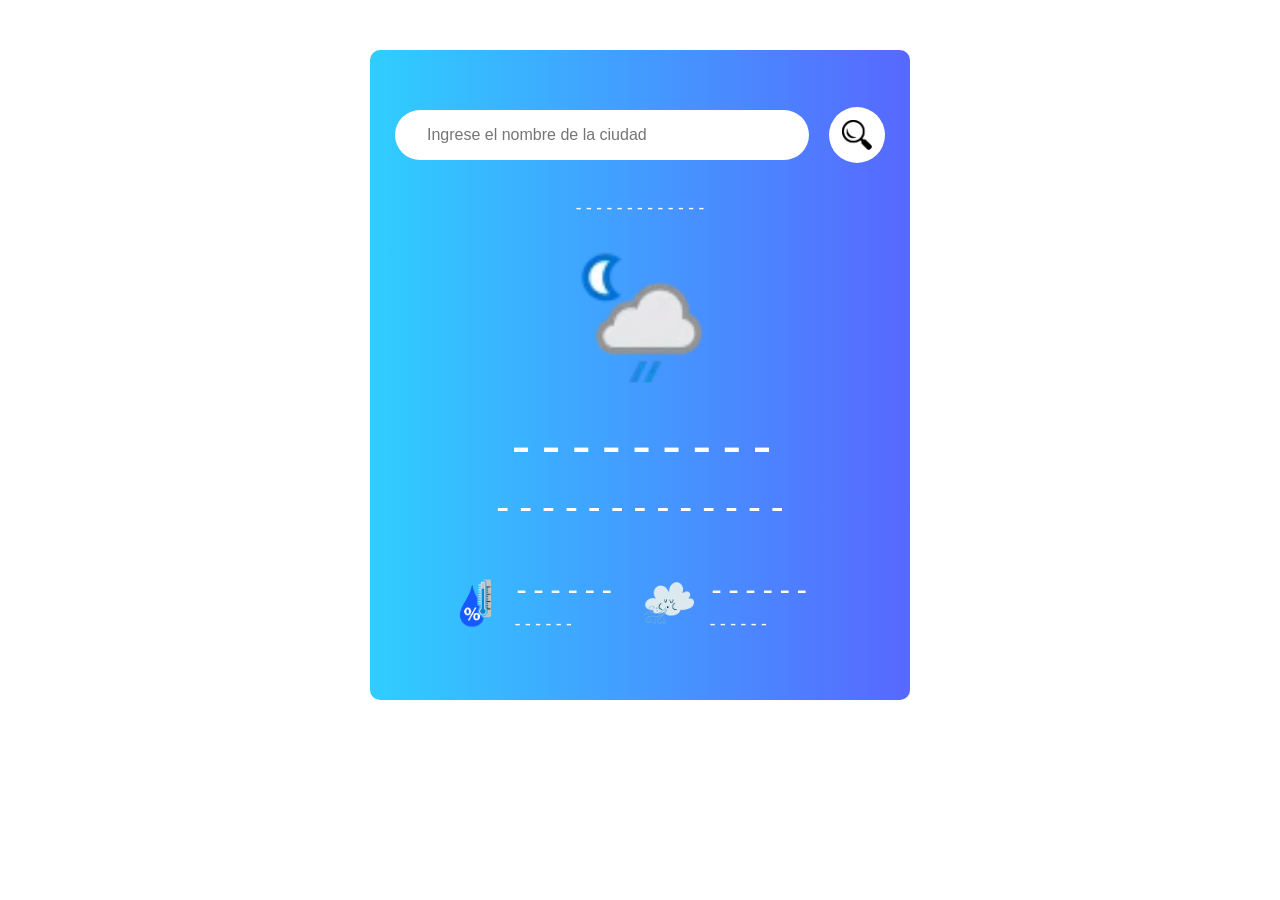
==== index.html @ b7eed1d8 "Create index.html" ====
<!doctype html>
<html lang="en">
  <head>
    <meta charset="UTF-8" />
    <meta name="viewport" content="width=device-width, initial-scale=1.0" />
    <title>Document</title>
    <link rel="stylesheet" href="index.css" />
  </head>
  <body>
    <div class="content">
      <form class="form" id="form">
        <input
          class="input"
          type="text"
          id="search"
          placeholder="Ingrese el nombre de la ciudad"
        />
        <div class="content_button">
          <button class="button" id="searchButton" type="submit">
            <img class="image_1" src="../assest/buscar.png" alt="" />
          </button>
        </div>
      </form>
      <div class="box">
        <div>
          <p class="type_time" id="typeTime">-------------</p>
        </div>
        <div class="content_img">
          <img class="img_2" src="../assest/clima-ejemplo.webp" alt="" />
        </div>
        <div class="dat" id="dat">
        </div>
        <div class="content_caracter">
          <div class="caracter">
            <img
              class="img_caracter"
              src="../assest/humedad.png"
              alt=""
            />
            <div class="box_text" id="box_text">
            </div>
          </div>
          <div class="caracter">
            <img
              class="img_caracter_2"
              src="../assest/viento.png"
              alt=""
            />
            <div class="box_text" id="box_text_2">
            </div>
          </div>
        </div>
      </div>
    </div>
    <script src="index.js"></script>
  </body>
</html>
---- index.css ----
body{
    margin: 0;
    padding: 0;
    font-family: serif, sans-serif;
}

.content{
    display: flex;
    flex-direction: column;
    align-items: center;
    gap: 10px;
    width: 500px;
    height: 550px;
    margin: 50px auto;
    padding: 50px 20px;
    border-radius: 10px;
    background: linear-gradient(to right, #2fceff, #5768ff);
}
.form{
    display: flex;
    flex-direction: row;
    gap: 20px;
    align-items: center;
    justify-content: center ;
}
.input{
    padding: 10px 32px;
    margin: 10px 0;
    border: none;
    border-radius: 35px;
    font-size: 16px;
    outline: none;
}

#search{
    width: 350px;
    height: 30px;
}

.content_button{
    display: flex;
    align-items: center;
    justify-content: center;
    width: 50px;
    height: 50px;
    border-radius: 50%;
    padding: 3px;
    background-color: white;
}

.button{
    width:  30px;
    height: 30px;
    padding: 0;
    border: none;
}

.image_1{
    width: 100%;
    height: 100%;
    cursor: pointer;
    object-fit: contain;
    border: none;
    background-color: white;
    user-select: none;
    -webkit-user-drag: none;
    pointer-events: none;
}

img{
    user-select: none;
    -webkit-user-drag: none;
    pointer-events: none;
}

.box{
    display: flex;
    flex-direction: column;
    justify-content: center;
    align-items: center;
    gap: 10px;
    color: white;
    font-family: monospace;
    font-size: 17px;
    font-weight: 500;
}

.content_img{
    width: 150px;
    height: 150px;
}

.img_2{
    width: 100%;
    height: 100%;
}

.dat{
    display: flex;
    flex-direction: column;
    gap: 7px;
    margin-top: 10px;
}


.text_dat{
    text-align: center;
    font-size: 38px;
    margin: 0;
}

.text_dat:first-child{
    font-size: 55px;
    font-weight: 500;
    letter-spacing: -3px;
}

.content_caracter{
    display: flex;
    flex-direction: row;
    gap: 100px;
    margin-top: 30px;
}

.caracter{
    display: flex;
    flex-direction: row;
    gap: 10px;
    box-sizing: border-box;
    width: 95px;
    justify-content: center;
    align-items: center;
}

.img_caracter{
    width: 50px;
    height: 50px;
}

.img_caracter_2{
    width: 50px;
    height: 50px;
}

.box_text{
    display: flex;
    flex-direction: column;
}

.caracter_text{
    display: inline-block;
    width: 120px;
    margin: 3px;
    box-sizing: border-box;
}

.caracter_text:first-child{
    font-size: 30px;
    font-weight: 500;
    letter-spacing: -1px;
}
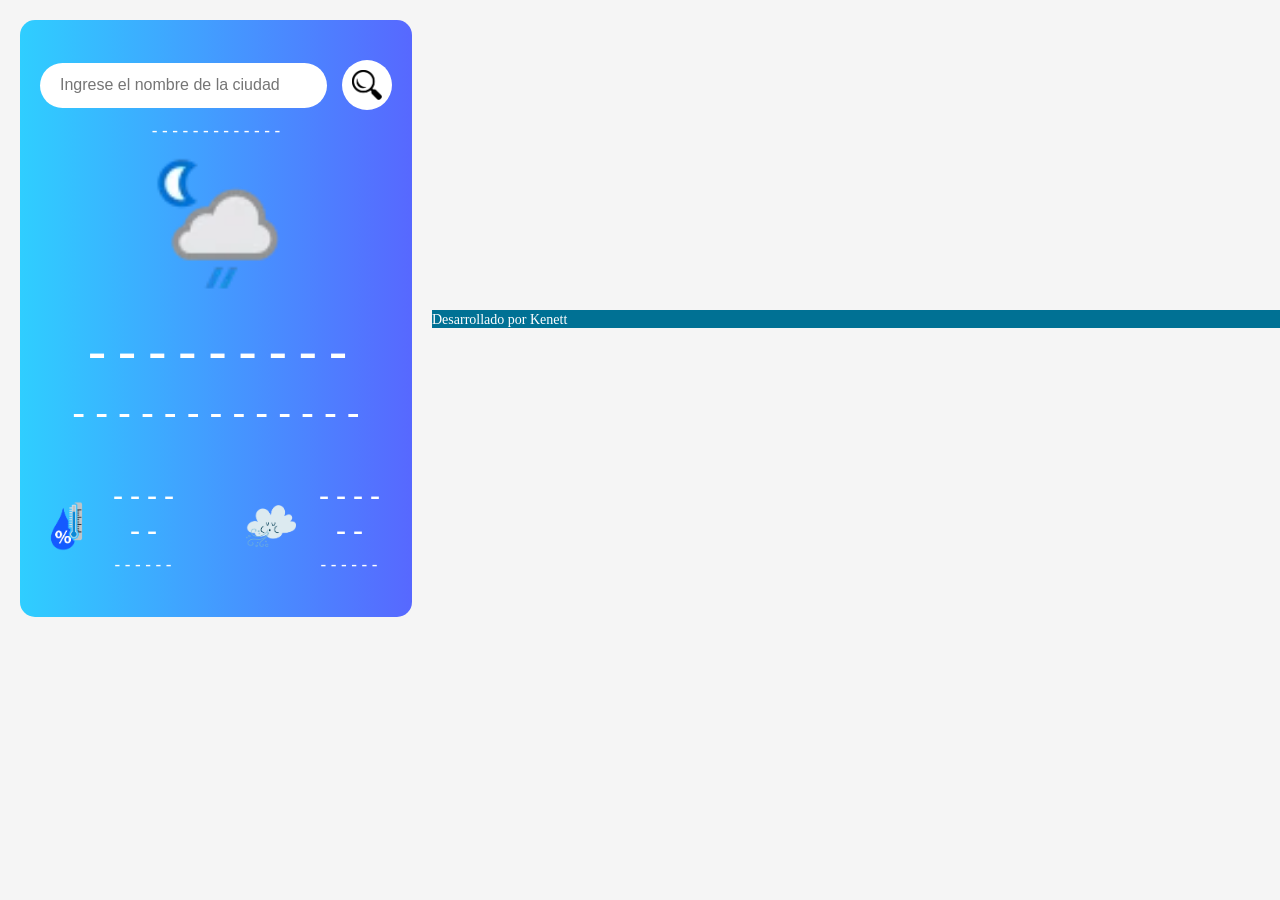
==== commit bc228d09: "Update index.html" ====
--- a/index.html
+++ b/index.html
@@ -52,6 +52,11 @@
         </div>
       </div>
     </div>
+    <footer>
+        <a class="footer-link" href="./kenett.html" target="_blank" rel="noopener noreferrer">
+          Desarrollado por Kenett
+        </a>
+    </footer> 
     <script src="index.js"></script>
   </body>
 </html>
--- a/index.css
+++ b/index.css
@@ -1,46 +1,61 @@
-body{
+*{
+    box-sizing: border-box;
+    margin: 0;
+    padding: 0;
+}
+
+body {
     margin: 0;
     padding: 0;
     font-family: serif, sans-serif;
-}
-
-.content{
+    display: flex;
+    justify-content: center;
+    align-items: center;
+    background: #f5f5f5;
+}
+
+.content {
     display: flex;
     flex-direction: column;
     align-items: center;
     gap: 10px;
     width: 500px;
-    height: 550px;
-    margin: 50px auto;
-    padding: 50px 20px;
-    border-radius: 10px;
+    min-height: 550px;
+    margin: 20px;
+    padding: 40px 20px;
+    border-radius: 15px;
     background: linear-gradient(to right, #2fceff, #5768ff);
 }
-.form{
+
+.form {
     display: flex;
     flex-direction: row;
-    gap: 20px;
-    align-items: center;
-    justify-content: center ;
-}
-.input{
-    padding: 10px 32px;
-    margin: 10px 0;
+    gap: 15px;
+    width: 100%;
+    align-items: center;
+    justify-content: center;
+}
+
+.input {
+    width: 100%;
+    max-width: 350px;
+    padding: 10px 20px;
     border: none;
     border-radius: 35px;
     font-size: 16px;
     outline: none;
 }
 
-#search{
-    width: 350px;
-    height: 30px;
-}
-
-.content_button{
-    display: flex;
-    align-items: center;
-    justify-content: center;
+#search {
+    width: 100%;
+    height: 45px;
+}
+
+.content_button {
+    display: flex;
+    align-items: center;
+    justify-content: center;
+    flex-shrink: 0;
     width: 50px;
     height: 50px;
     border-radius: 50%;
@@ -48,14 +63,16 @@
     background-color: white;
 }
 
-.button{
-    width:  30px;
+.button {
+    width: 30px;
     height: 30px;
     padding: 0;
     border: none;
-}
-
-.image_1{
+    background: transparent;
+    cursor: pointer;
+}
+
+.image_1 {
     width: 100%;
     height: 100%;
     cursor: pointer;
@@ -67,13 +84,13 @@
     pointer-events: none;
 }
 
-img{
+img {
     user-select: none;
     -webkit-user-drag: none;
-    pointer-events: none;
-}
-
-.box{
+}
+
+.box {
+    width: 100%;
     display: flex;
     flex-direction: column;
     justify-content: center;
@@ -83,79 +100,265 @@
     font-family: monospace;
     font-size: 17px;
     font-weight: 500;
-}
-
-.content_img{
+    text-align: center;
+}
+
+.content_img {
     width: 150px;
     height: 150px;
 }
 
-.img_2{
+.img_2 {
     width: 100%;
     height: 100%;
-}
-
-.dat{
+    object-fit: contain;
+}
+
+.dat {
     display: flex;
     flex-direction: column;
     gap: 7px;
     margin-top: 10px;
 }
 
-
-.text_dat{
+.text_dat {
     text-align: center;
     font-size: 38px;
     margin: 0;
-}
-
-.text_dat:first-child{
+    word-break: break-word;
+}
+
+.text_dat:first-child {
     font-size: 55px;
     font-weight: 500;
     letter-spacing: -3px;
 }
 
-.content_caracter{
+.content_caracter {
+    width: 100%;
     display: flex;
     flex-direction: row;
-    gap: 100px;
+    justify-content: center;
+    align-items: center;
+    gap: 60px;
     margin-top: 30px;
 }
 
-.caracter{
+.caracter {
     display: flex;
     flex-direction: row;
     gap: 10px;
     box-sizing: border-box;
-    width: 95px;
-    justify-content: center;
-    align-items: center;
-}
-
-.img_caracter{
+    min-width: 120px;
+    justify-content: center;
+    align-items: center;
+}
+
+.img_caracter,
+.img_caracter_2 {
     width: 50px;
     height: 50px;
-}
-
-.img_caracter_2{
-    width: 50px;
-    height: 50px;
-}
-
-.box_text{
+    object-fit: contain;
+}
+
+.box_text {
     display: flex;
     flex-direction: column;
 }
 
-.caracter_text{
+.caracter_text {
     display: inline-block;
-    width: 120px;
+    width: auto;
+    min-width: 80px;
     margin: 3px;
     box-sizing: border-box;
 }
 
-.caracter_text:first-child{
+.caracter_text:first-child {
     font-size: 30px;
     font-weight: 500;
     letter-spacing: -1px;
-}+}
+
+footer{
+    width: 100%;
+    background-color: #007194;
+}
+
+.footer-link{
+    color: white;
+    text-decoration: none;
+    font-size: 14px;
+    margin-top: 20px;
+    justify-content: center;
+    align-items: center;
+    text-align: center;
+}
+
+@media (max-width: 700px) {
+    body {
+        align-items: flex-start;
+        padding: 20px 10px;
+    }
+
+    .content {
+        width: 100%;
+        max-width: 500px;
+        margin: 0;
+        padding: 30px 20px;
+    }
+
+    .form {
+        gap: 10px;
+    }
+
+    .input {
+        max-width: none;
+    }
+
+    .type_time {
+        margin-top: 10px;
+    }
+
+    .content_caracter {
+        gap: 30px;
+    }
+}
+@media (max-width: 480px) {
+    body {
+        padding: 10px;
+    }
+
+    .content {
+        width: 100%;
+        padding: 25px 15px;
+        border-radius: 12px;
+    }
+
+    .form {
+        width: 100%;
+        flex-direction: row;
+        gap: 8px;
+    }
+
+    #search {
+        width: 100%;
+        height: 45px;
+        font-size: 15px;
+    }
+
+    .input {
+        padding: 10px 15px;
+    }
+
+    .content_button {
+        width: 45px;
+        height: 45px;
+    }
+
+    .button {
+        width: 25px;
+        height: 25px;
+    }
+
+    .type_time {
+        margin-top: 10px;
+    }
+
+    .box {
+        width: 100%;
+    }
+
+    .content_img {
+        width: 130px;
+        height: 130px;
+    }
+
+    .text_dat {
+        font-size: 30px;
+    }
+
+    .text_dat:first-child {
+        font-size: 45px;
+        letter-spacing: -2px;
+    }
+
+    .content_caracter {
+        flex-direction: row;
+        justify-content: space-around;
+        gap: 10px;
+        margin-top: 20px;
+    }
+
+    .caracter {
+        min-width: 0;
+        width: 45%;
+        gap: 6px;
+    }
+
+    .img_caracter,
+    .img_caracter_2 {
+        width: 40px;
+        height: 40px;
+    }
+
+    .caracter_text {
+        min-width: 60px;
+        margin: 2px;
+        font-size: 14px;
+    }
+
+    .caracter_text:first-child {
+        font-size: 22px;
+    }
+}
+@media (max-width: 360px) {
+    .content {
+        padding: 20px 10px;
+    }
+
+    .form {
+        gap: 5px;
+    }
+
+    #search {
+        font-size: 14px;
+    }
+
+    .content_button {
+        width: 40px;
+        height: 40px;
+    }
+
+    .button {
+        width: 22px;
+        height: 22px;
+    }
+
+    .type_time {
+        margin-top: 10px;
+    }
+
+    .content_img {
+        width: 110px;
+        height: 110px;
+    }
+
+    .text_dat:first-child {
+        font-size: 38px;
+    }
+
+    .content_caracter {
+        gap: 5px;
+    }
+
+    .img_caracter,
+    .img_caracter_2 {
+        width: 35px;
+        height: 35px;
+    }
+
+    .caracter_text:first-child {
+        font-size: 19px;
+    }
+}
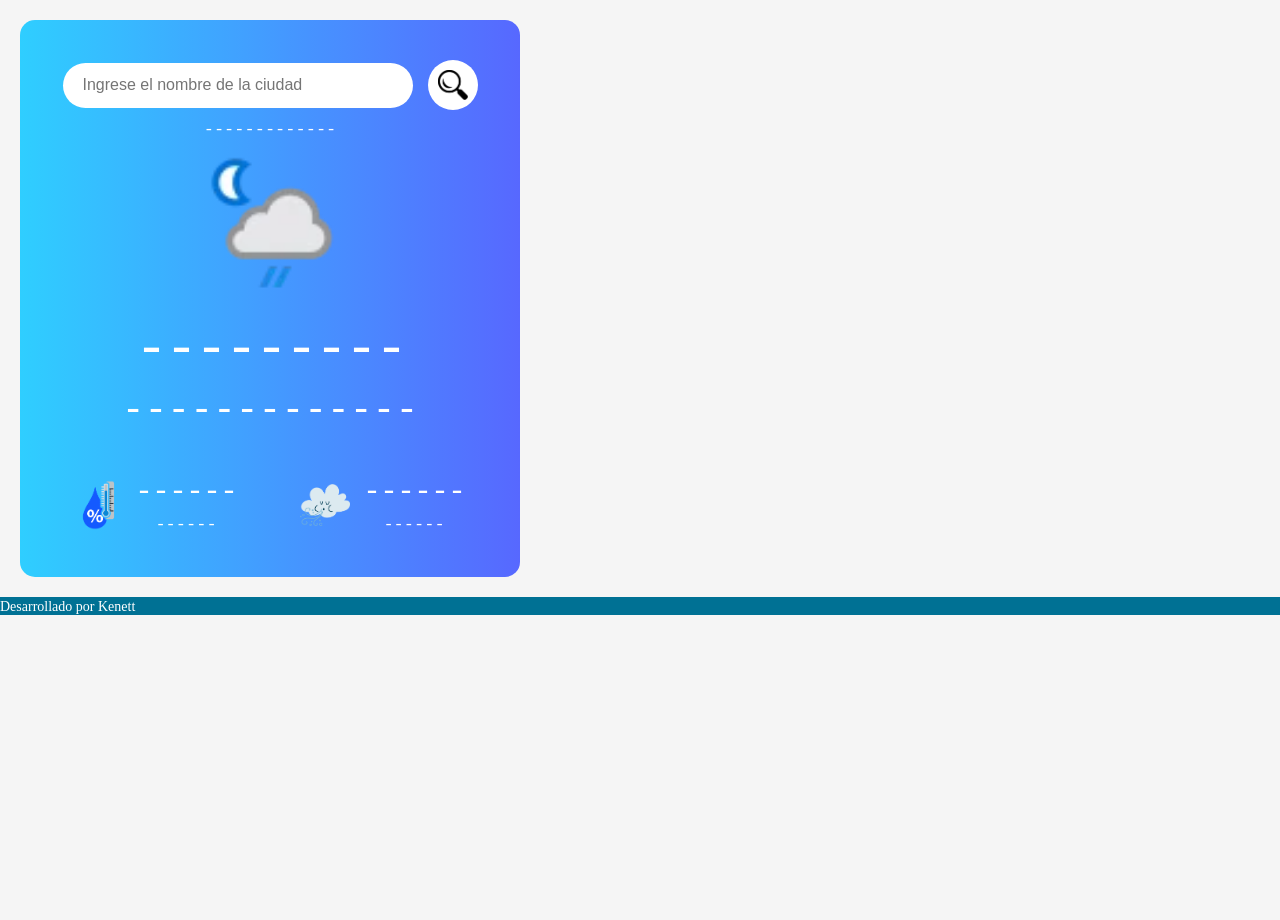
==== commit 259565af: "Update index.html" ====
--- a/index.html
+++ b/index.html
@@ -7,51 +7,55 @@
     <link rel="stylesheet" href="index.css" />
   </head>
   <body>
-    <div class="content">
-      <form class="form" id="form">
-        <input
-          class="input"
-          type="text"
-          id="search"
-          placeholder="Ingrese el nombre de la ciudad"
-        />
-        <div class="content_button">
-          <button class="button" id="searchButton" type="submit">
-            <img class="image_1" src="../assest/buscar.png" alt="" />
-          </button>
-        </div>
-      </form>
-      <div class="box">
-        <div>
-          <p class="type_time" id="typeTime">-------------</p>
-        </div>
-        <div class="content_img">
-          <img class="img_2" src="../assest/clima-ejemplo.webp" alt="" />
-        </div>
-        <div class="dat" id="dat">
-        </div>
-        <div class="content_caracter">
-          <div class="caracter">
-            <img
-              class="img_caracter"
-              src="../assest/humedad.png"
-              alt=""
+    <main>
+      <div class="base">
+        <div class="content">
+          <form class="form" id="form">
+            <input
+              class="input"
+              type="text"
+              id="search"
+              placeholder="Ingrese el nombre de la ciudad"
             />
-            <div class="box_text" id="box_text">
+            <div class="content_button">
+              <button class="button" id="searchButton" type="submit">
+                <img class="image_1" src="./assest/buscar.png" alt="" />
+              </button>
             </div>
-          </div>
-          <div class="caracter">
-            <img
-              class="img_caracter_2"
-              src="../assest/viento.png"
-              alt=""
-            />
-            <div class="box_text" id="box_text_2">
+          </form>
+          <div class="box">
+            <div>
+              <p class="type_time" id="typeTime">-------------</p>
+            </div>
+            <div class="content_img">
+              <img class="img_2" src="./assest/clima-ejemplo.webp" alt="" />
+            </div>
+            <div class="dat" id="dat">
+            </div>
+            <div class="content_caracter">
+              <div class="caracter">
+                <img
+                  class="img_caracter"
+                  src="./assest/humedad.png"
+                  alt=""
+                />
+                <div class="box_text" id="box_text">
+                </div>
+              </div>
+              <div class="caracter">
+                <img
+                  class="img_caracter_2"
+                  src="./assest/viento.png"
+                  alt=""
+                />
+                <div class="box_text" id="box_text_2">
+                </div>
+              </div>
             </div>
           </div>
         </div>
       </div>
-    </div>
+    </main>
     <footer>
         <a class="footer-link" href="./kenett.html" target="_blank" rel="noopener noreferrer">
           Desarrollado por Kenett
--- a/index.css
+++ b/index.css
@@ -1,17 +1,14 @@
-*{
+* {
     box-sizing: border-box;
     margin: 0;
     padding: 0;
 }
 
 body {
-    margin: 0;
-    padding: 0;
     font-family: serif, sans-serif;
-    display: flex;
-    justify-content: center;
-    align-items: center;
     background: #f5f5f5;
+    width: 100%;
+    min-height: 100vh;
 }
 
 .content {
@@ -180,12 +177,12 @@
     letter-spacing: -1px;
 }
 
-footer{
+footer {
     width: 100%;
     background-color: #007194;
 }
 
-.footer-link{
+.footer-link {
     color: white;
     text-decoration: none;
     font-size: 14px;
@@ -196,15 +193,11 @@
 }
 
 @media (max-width: 700px) {
-    body {
-        align-items: flex-start;
-        padding: 20px 10px;
-    }
 
     .content {
-        width: 100%;
+        width: calc(100% - 20px);
         max-width: 500px;
-        margin: 0;
+        margin: 20px auto;
         padding: 30px 20px;
     }
 
@@ -224,13 +217,12 @@
         gap: 30px;
     }
 }
+
 @media (max-width: 480px) {
-    body {
-        padding: 10px;
-    }
 
     .content {
-        width: 100%;
+        width: calc(100% - 20px);
+        margin: 10px auto;
         padding: 25px 15px;
         border-radius: 12px;
     }
@@ -312,8 +304,12 @@
         font-size: 22px;
     }
 }
+
 @media (max-width: 360px) {
+
     .content {
+        width: calc(100% - 20px);
+        margin: 10px auto;
         padding: 20px 10px;
     }
 
@@ -361,4 +357,4 @@
     .caracter_text:first-child {
         font-size: 19px;
     }
-}
+}
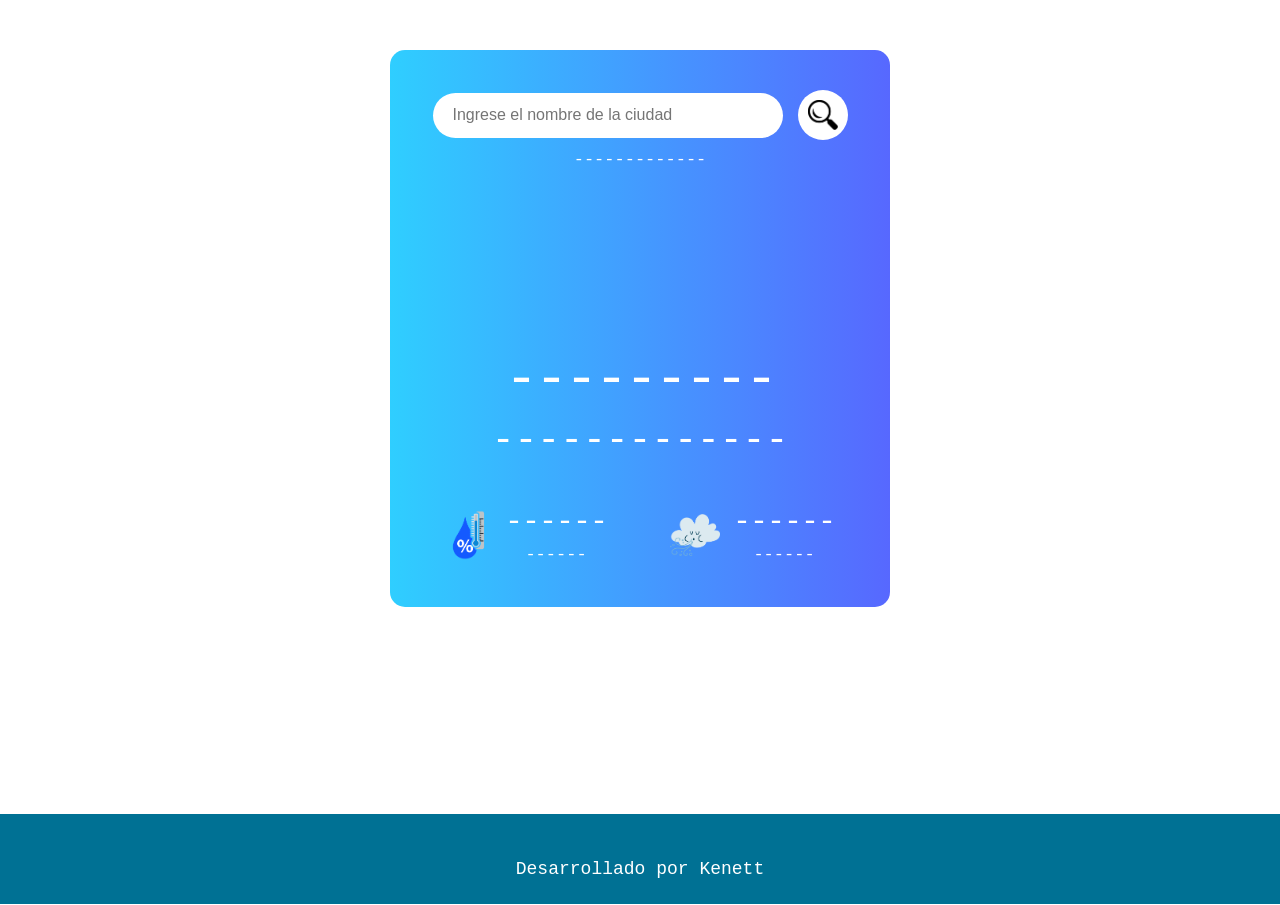
==== commit 18f44d6f: "Update index.html" ====
--- a/index.html
+++ b/index.html
@@ -27,8 +27,7 @@
             <div>
               <p class="type_time" id="typeTime">-------------</p>
             </div>
-            <div class="content_img">
-              <img class="img_2" src="./assest/clima-ejemplo.webp" alt="" />
+            <div class="content_img" id="content_img">
             </div>
             <div class="dat" id="dat">
             </div>
--- a/index.css
+++ b/index.css
@@ -4,11 +4,14 @@
     padding: 0;
 }
 
-body {
-    font-family: serif, sans-serif;
-    background: #f5f5f5;
-    width: 100%;
-    min-height: 100vh;
+main{
+    height: 90.4vh;
+}
+
+.base{
+    display: flex;
+    justify-content: center;
+    padding-top: 50px;
 }
 
 .content {
@@ -18,7 +21,6 @@
     gap: 10px;
     width: 500px;
     min-height: 550px;
-    margin: 20px;
     padding: 40px 20px;
     border-radius: 15px;
     background: linear-gradient(to right, #2fceff, #5768ff);
@@ -179,13 +181,17 @@
 
 footer {
     width: 100%;
+    display: flex;
+    justify-content: center;
     background-color: #007194;
+    padding: 25px;
+    font-family: monospace;
 }
 
 .footer-link {
     color: white;
     text-decoration: none;
-    font-size: 14px;
+    font-size: 18px;
     margin-top: 20px;
     justify-content: center;
     align-items: center;
